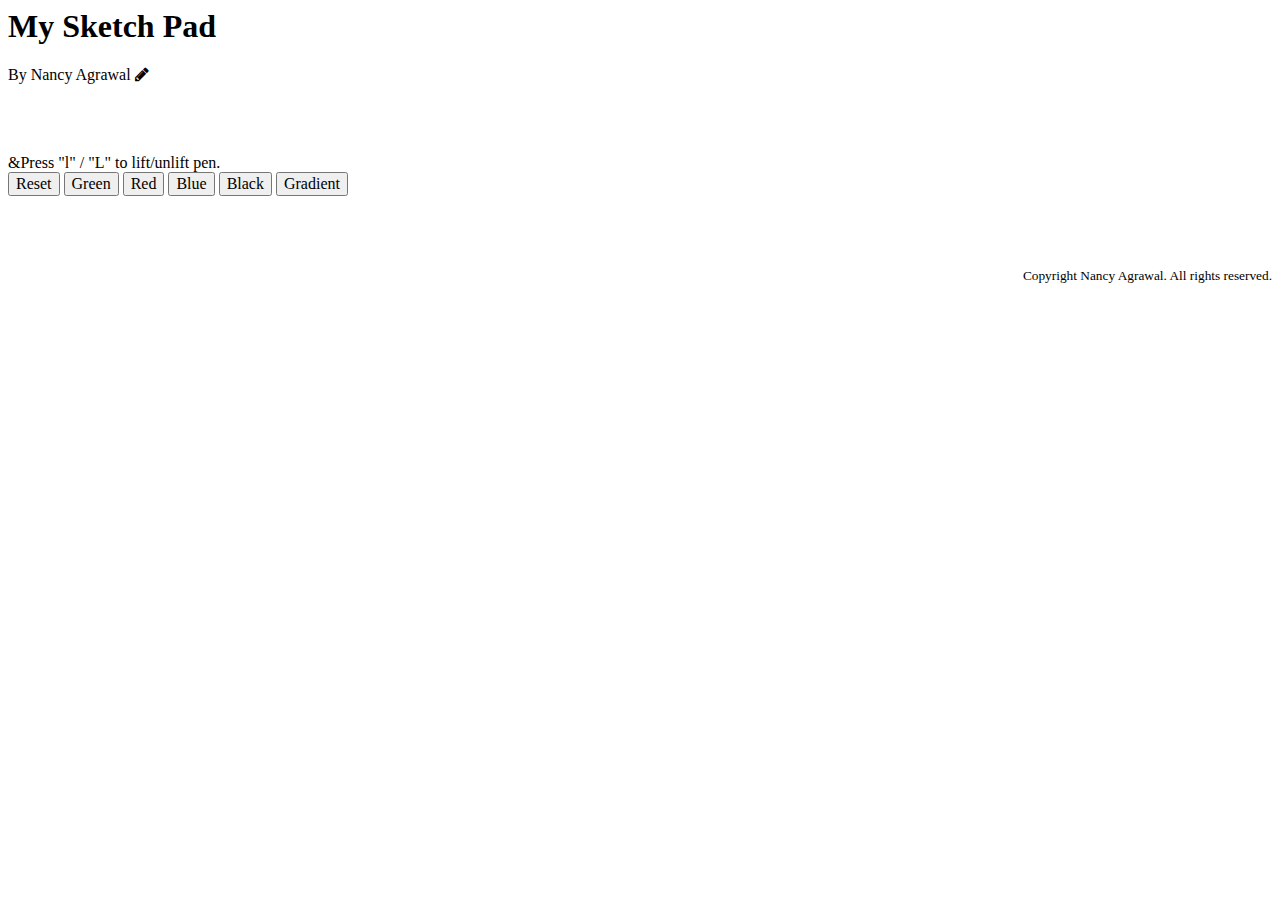
==== sketchpad/index.html @ 1aeabca5 "Sketch pad" ====
<html>
<head>
    <title>Sketch Pad</title>
    <script src="https://ajax.googleapis.com/ajax/libs/jquery/1.11.0/jquery.min.js"></script>
    <script src="js/sketchpad.js"></script>
    <link rel="stylesheet" href="css/style.css">
    <link href="https://afeld.github.io/emoji-css/emoji.css" rel="stylesheet">
    <link href="https://maxcdn.bootstrapcdn.com/font-awesome/4.7.0/css/font-awesome.min.css" rel="stylesheet">

</head>
<body>
<H1>My Sketch Pad</H1>
<p>By Nancy Agrawal <i class="fa fa-pencil"></i></p>
</br>
</br>
</br>

<div id = "controls">
                 &Press "l" / "L" to lift/unlift pen.<BR>
    <input type="button" id="reset-button" value="Reset" class=" fa fa-button control-button">  </input>
    <input type="button" id="green-button" value="Green" class="fa fa-button  control-button">  </input>
    <input type="button" id="red-button" value="Red" class="fa fa-button  control-button">  </input>
    <input type="button" id="blue-button" value="Blue" class="fa fa-button  control-button">  </input>
    <input type="button" id="black-button" value="Black" class="fa fa-button  control-button">  </input>
    <input type="button" id="gradient-button" value="Gradient" class="fa fa-button control-button">  </input>
</div>

    <div id = "change-size" class = "control-text"></div>
    <div id="container"></div>
        <BR>


</div>
</br>
</br>
</br>
<small class="pull-right">Copyright Nancy Agrawal.  All rights reserved. </small>
</body>
</html>
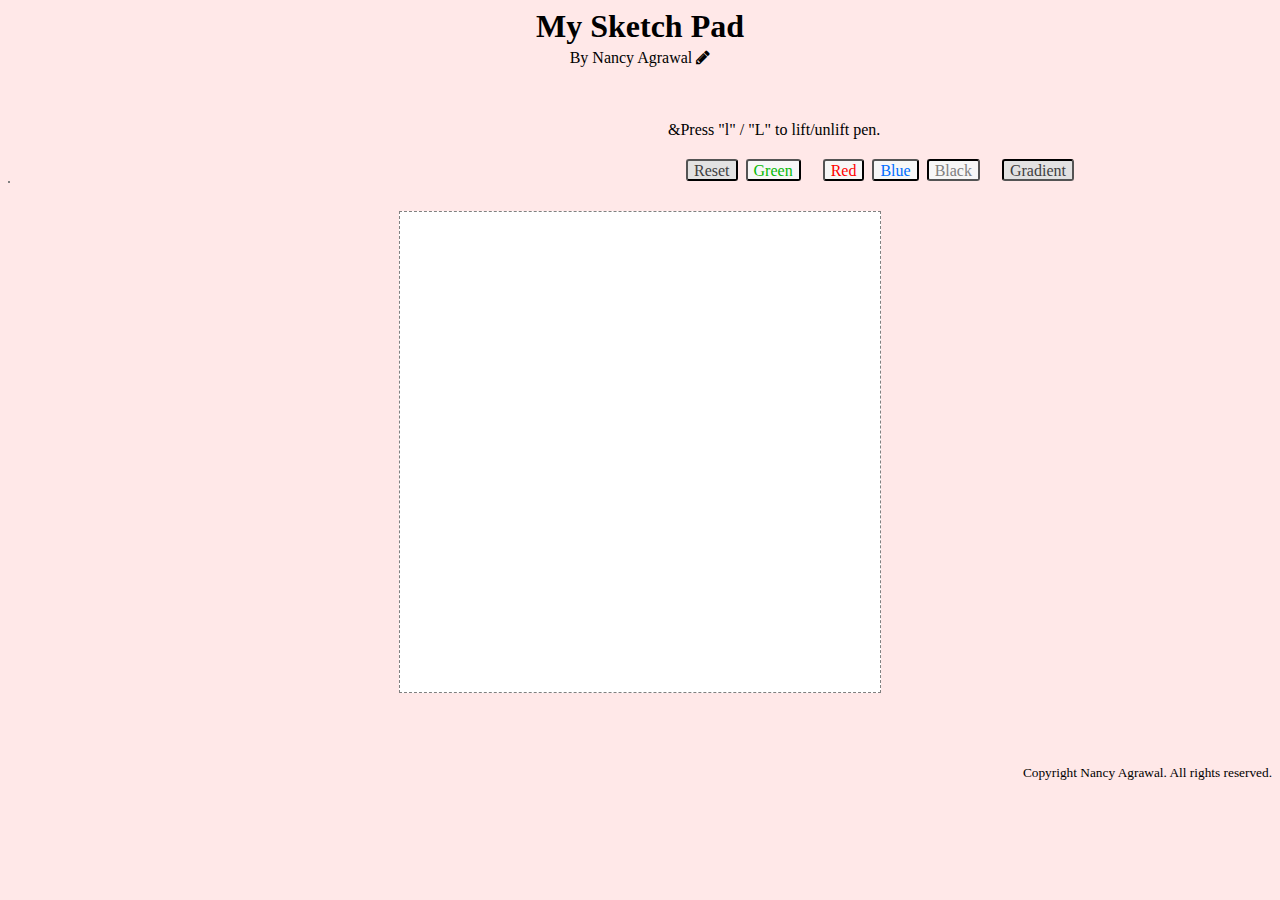
==== commit b7fe7909: "Update index.html" ====
--- a/sketchpad/index.html
+++ b/sketchpad/index.html
@@ -2,8 +2,8 @@
 <head>
     <title>Sketch Pad</title>
     <script src="https://ajax.googleapis.com/ajax/libs/jquery/1.11.0/jquery.min.js"></script>
-    <script src="js/sketchpad.js"></script>
-    <link rel="stylesheet" href="css/style.css">
+    <script src="sketchpad.js"></script>
+    <link rel="stylesheet" href="style.css">
     <link href="https://afeld.github.io/emoji-css/emoji.css" rel="stylesheet">
     <link href="https://maxcdn.bootstrapcdn.com/font-awesome/4.7.0/css/font-awesome.min.css" rel="stylesheet">
 
@@ -36,4 +36,4 @@
 </br>
 <small class="pull-right">Copyright Nancy Agrawal.  All rights reserved. </small>
 </body>
-</html>+</html>
--- a/sketchpad/style.css
+++ b/sketchpad/style.css
@@ -0,0 +1,99 @@
+body {
+    background-color: #ffe8e8;
+    background-size: 1500px 1060px;
+    background-repeat: no-repeat;
+}
+h1, p {
+
+    text-align: center;
+    margin-top: 4px;
+    margin-bottom: 0px;
+}
+#container{
+    height: 480px;
+    width: 480px;
+    margin-left: auto;
+    margin-right: auto;
+    margin-top: 30px;
+    display:block;
+    background-color: white;
+    border: 1px dashed gray;
+}
+
+#controls {
+    display:block;
+    margin-left: 660px;
+    margin-right: auto;
+    width: 580px;
+}
+
+
+.control-button {
+    font-size: 18px;
+    font-family: "DejaVu Sans Mono";
+    background-color: #e2e2e2;
+    color:#3F3F3F;
+    border-radius:3px;
+    margin-left: 18px;
+    margin-top: 20px;
+}
+
+
+.control-button:focus {
+    box-shadow:none;
+    outline-style:none;
+}
+
+.control-text {
+
+    font-size: 12px;
+    font-family: arial,sans-serif;
+    float:left;
+    border: 1px dashed gray;
+
+}
+
+#reset-button:hover, #gradient-button:hover, #black-button:hover {
+    color:black;
+}
+/*
+#reset-button, #gradient-button, #black-button {
+  color:gray;
+} */
+#black-button {
+    color:gray;
+    background-color: #F7F7F7;
+    margin-left: 4px;
+
+}
+
+#red-button:hover {
+    color: darkred;
+}
+
+#red-button {
+    color:red;
+    background-color: #F7F7F7;
+
+}
+#green-button:hover {
+    color: darkgreen;
+}
+
+#green-button {
+    color:#08b908;
+    background-color: #F7F7F7;
+    margin-left: 4px;
+
+}
+#blue-button:hover {
+    color: darkblue;
+
+}
+
+#blue-button {
+    color:#006eff;
+    background-color: #F7F7F7;
+    margin-left: 4px;
+
+}